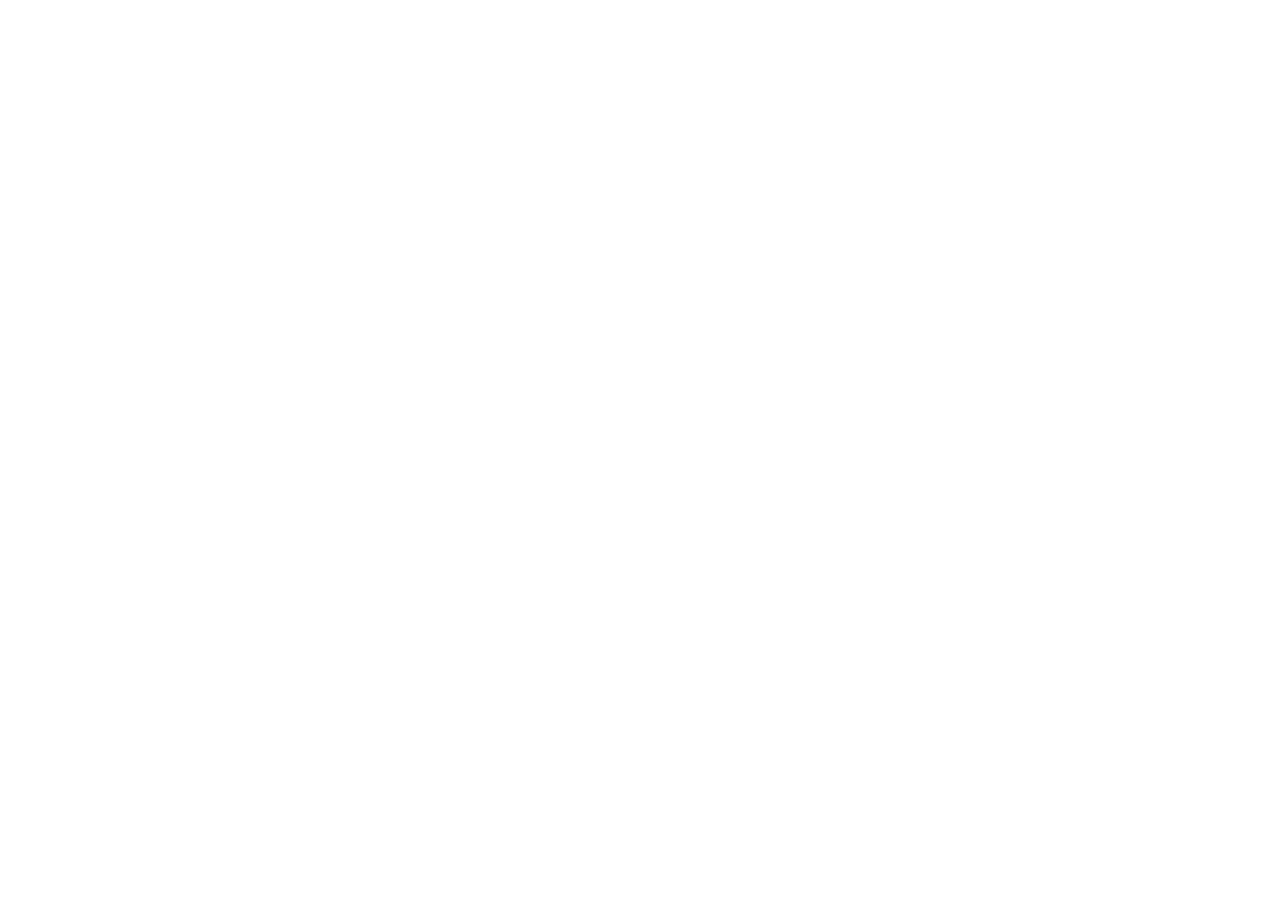
==== index.html @ ecfbe18e "first commit" ====
<!DOCTYPE html>
<html lang="en">
<head>
    <meta charset="UTF-8">
    <meta name="viewport" content="width=device-width, initial-scale=1.0">
    <title>Document</title>
</head>
<body>
    
</body>
</html>
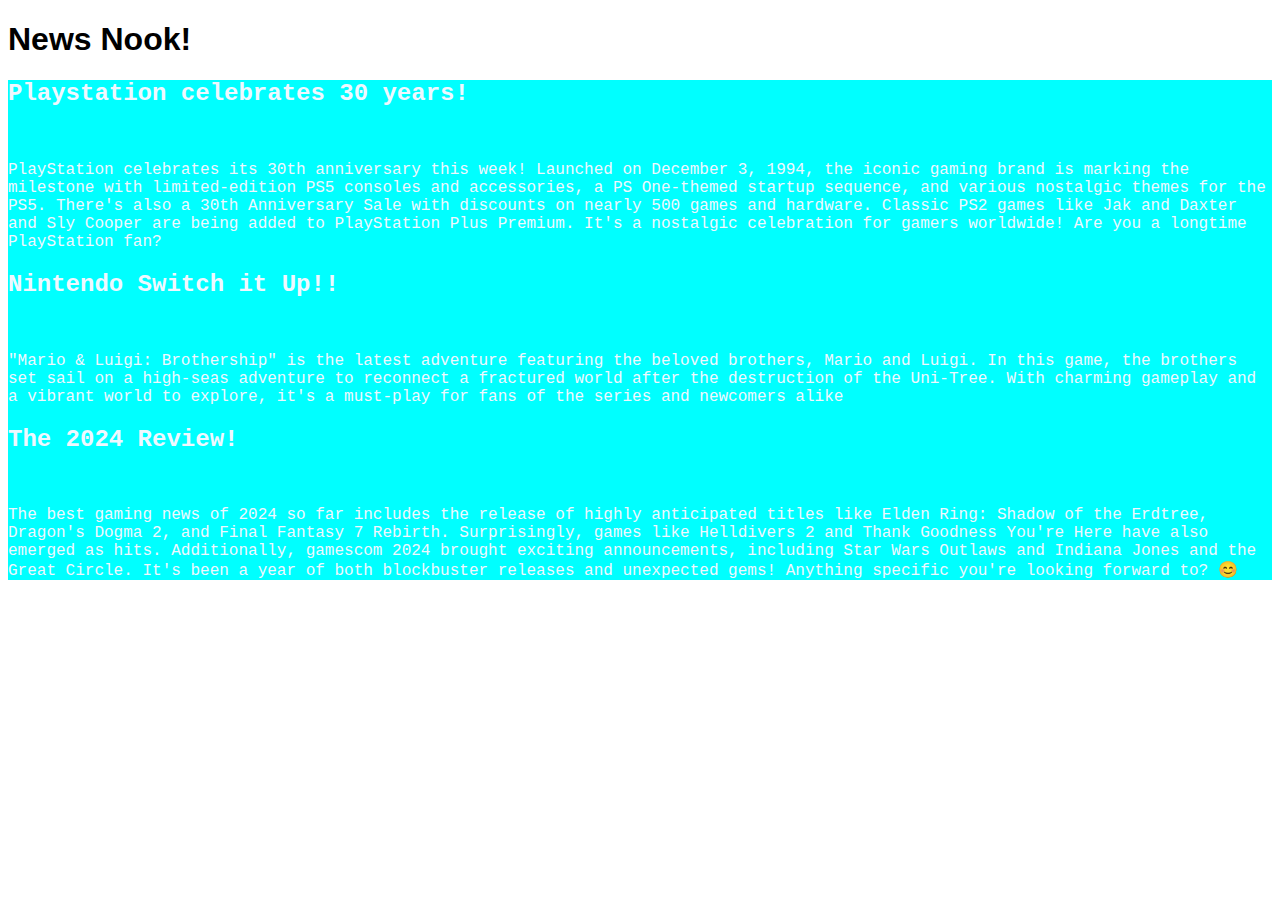
==== commit 23952de9: "add boiler point to all add header,body,main,and footer add images with link to index add css add ba" ====
--- a/index.html
+++ b/index.html
@@ -1,11 +1,42 @@
 <!DOCTYPE html>
 <html lang="en">
 <head>
+
     <meta charset="UTF-8">
+
     <meta name="viewport" content="width=device-width, initial-scale=1.0">
+
     <title>Document</title>
+
 </head>
+<link rel="stylesheet" href="styles.css">
 <body>
-    
+    <header>
+        <nav></nav>
+        <h1>News Nook!</h1>
+    </header>
+
+    <main id="main-content">
+
+    <section>
+    <h2>Playstation celebrates 30 years!</h2>
+    <img src="https://placehold.co/400" alt="">
+    <p>PlayStation celebrates its 30th anniversary this week! Launched on December 3, 1994, the iconic gaming brand is marking the milestone with limited-edition PS5 consoles and accessories, a PS One-themed startup sequence, and various nostalgic themes for the PS5. There's also a 30th Anniversary Sale with discounts on nearly 500 games and hardware. Classic PS2 games like Jak and Daxter and Sly Cooper are being added to PlayStation Plus Premium. It's a nostalgic celebration for gamers worldwide! Are you a longtime PlayStation fan?</p>
+    </section>
+
+    <section>
+    <h2>Nintendo Switch it Up!!</h2>
+    <img src="https://placehold.co/400" alt="">
+     <p>"Mario & Luigi: Brothership" is the latest adventure featuring the beloved brothers, Mario and Luigi. In this game, the brothers set sail on a high-seas adventure to reconnect a fractured world after the destruction of the Uni-Tree. With charming gameplay and a vibrant world to explore, it's a must-play for fans of the series and newcomers alike</section></p> 
+
+
+    <section>
+    <h2>The 2024 Review!</h2>
+    <img src="https://placehold.co/400" alt="">
+    <p>The best gaming news of 2024 so far includes the release of highly anticipated titles like Elden Ring: Shadow of the Erdtree, Dragon's Dogma 2, and Final Fantasy 7 Rebirth. Surprisingly, games like Helldivers 2 and Thank Goodness You're Here have also emerged as hits. Additionally, gamescom 2024 brought exciting announcements, including Star Wars Outlaws and Indiana Jones and the Great Circle. It's been a year of both blockbuster releases and unexpected gems!
+
+Anything specific you're looking forward to? 😊</section>
+    </main>
+    <footer></footer>
 </body>
 </html>--- a/styles.css
+++ b/styles.css
@@ -0,0 +1,9 @@
+body{
+    font-family: Arial, Helvetica, sans-serif;
+}
+
+#main-content {
+background-color:aqua;
+font-family: 'Courier New', Courier, monospace;
+color:aliceblue
+}
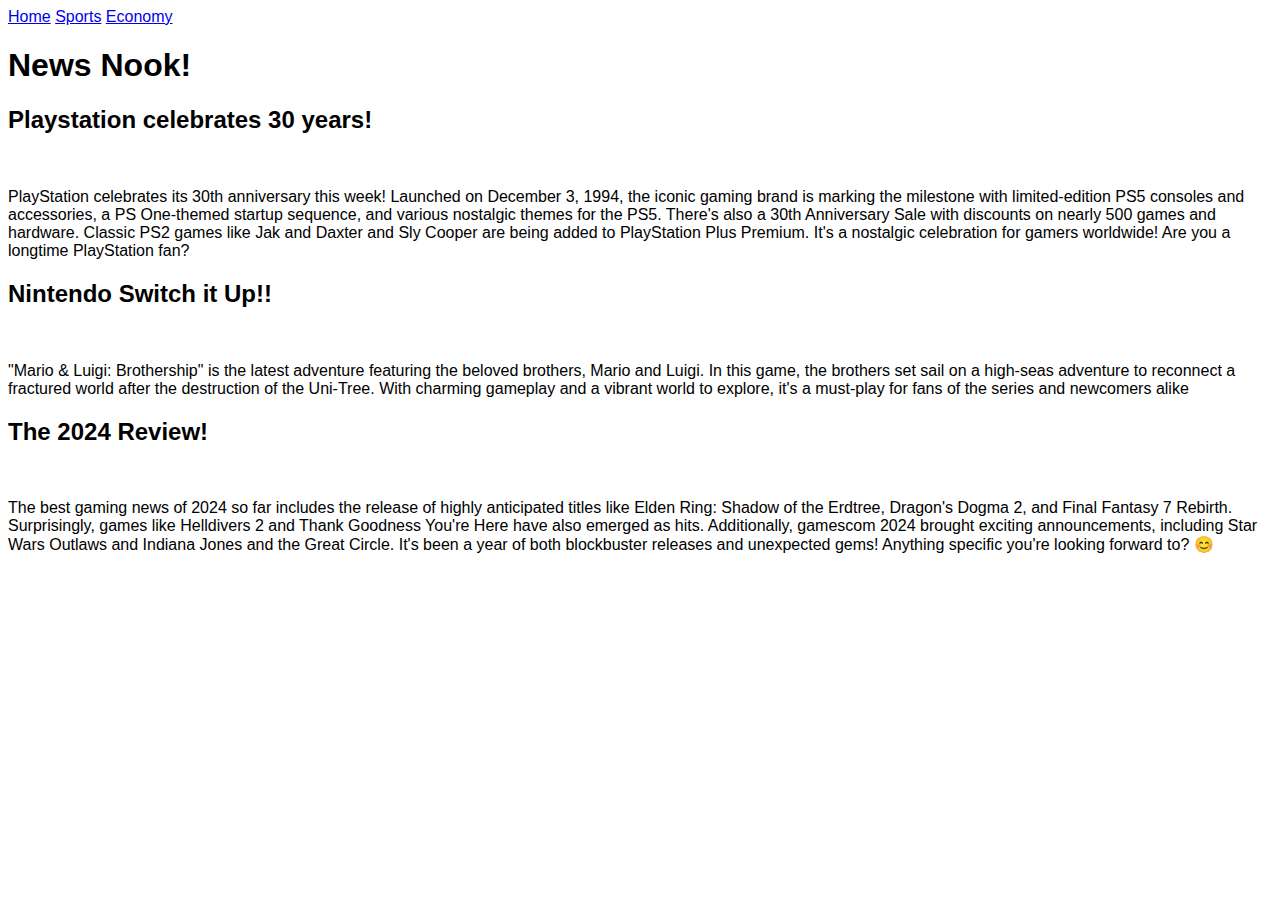
==== commit 6fdf8be6: "add css styles add nav to each page" ====
--- a/index.html
+++ b/index.html
@@ -1,42 +1,67 @@
 <!DOCTYPE html>
 <html lang="en">
-<head>
+  <head>
+    <meta charset="UTF-8" />
 
-    <meta charset="UTF-8">
-
-    <meta name="viewport" content="width=device-width, initial-scale=1.0">
+    <meta name="viewport" content="width=device-width, initial-scale=1.0" />
 
     <title>Document</title>
-
-</head>
-<link rel="stylesheet" href="styles.css">
-<body>
+    <link rel="stylesheet" href="styles.css" />
+  </head>
+  <body>
     <header>
-        <nav></nav>
-        <h1>News Nook!</h1>
+      <nav>
+        <a href="index.html">Home</a>
+        <a href="sports.html">Sports</a>
+        <a href="economy.html">Economy</a>
+      </nav>
+      <h1>News Nook!</h1>
     </header>
 
-    <main id="main-content">
+    <main class="d-flex">
+      <section>
+        <h2>Playstation celebrates 30 years!</h2>
+        <img src="https://placehold.co/400" alt="" />
+        <p>
+          PlayStation celebrates its 30th anniversary this week! Launched on
+          December 3, 1994, the iconic gaming brand is marking the milestone
+          with limited-edition PS5 consoles and accessories, a PS One-themed
+          startup sequence, and various nostalgic themes for the PS5. There's
+          also a 30th Anniversary Sale with discounts on nearly 500 games and
+          hardware. Classic PS2 games like Jak and Daxter and Sly Cooper are
+          being added to PlayStation Plus Premium. It's a nostalgic celebration
+          for gamers worldwide! Are you a longtime PlayStation fan?
+        </p>
+      </section>
 
-    <section>
-    <h2>Playstation celebrates 30 years!</h2>
-    <img src="https://placehold.co/400" alt="">
-    <p>PlayStation celebrates its 30th anniversary this week! Launched on December 3, 1994, the iconic gaming brand is marking the milestone with limited-edition PS5 consoles and accessories, a PS One-themed startup sequence, and various nostalgic themes for the PS5. There's also a 30th Anniversary Sale with discounts on nearly 500 games and hardware. Classic PS2 games like Jak and Daxter and Sly Cooper are being added to PlayStation Plus Premium. It's a nostalgic celebration for gamers worldwide! Are you a longtime PlayStation fan?</p>
-    </section>
+      <section>
+        <h2>Nintendo Switch it Up!!</h2>
+        <img src="https://placehold.co/400" alt="" />
+        <p>
+          "Mario & Luigi: Brothership" is the latest adventure featuring the
+          beloved brothers, Mario and Luigi. In this game, the brothers set sail
+          on a high-seas adventure to reconnect a fractured world after the
+          destruction of the Uni-Tree. With charming gameplay and a vibrant
+          world to explore, it's a must-play for fans of the series and
+          newcomers alike
+        </p>
+      </section>
 
-    <section>
-    <h2>Nintendo Switch it Up!!</h2>
-    <img src="https://placehold.co/400" alt="">
-     <p>"Mario & Luigi: Brothership" is the latest adventure featuring the beloved brothers, Mario and Luigi. In this game, the brothers set sail on a high-seas adventure to reconnect a fractured world after the destruction of the Uni-Tree. With charming gameplay and a vibrant world to explore, it's a must-play for fans of the series and newcomers alike</section></p> 
-
-
-    <section>
-    <h2>The 2024 Review!</h2>
-    <img src="https://placehold.co/400" alt="">
-    <p>The best gaming news of 2024 so far includes the release of highly anticipated titles like Elden Ring: Shadow of the Erdtree, Dragon's Dogma 2, and Final Fantasy 7 Rebirth. Surprisingly, games like Helldivers 2 and Thank Goodness You're Here have also emerged as hits. Additionally, gamescom 2024 brought exciting announcements, including Star Wars Outlaws and Indiana Jones and the Great Circle. It's been a year of both blockbuster releases and unexpected gems!
-
-Anything specific you're looking forward to? 😊</section>
+      <section>
+        <h2>The 2024 Review!</h2>
+        <img src="https://placehold.co/400" alt="" />
+        <p>
+          The best gaming news of 2024 so far includes the release of highly
+          anticipated titles like Elden Ring: Shadow of the Erdtree, Dragon's
+          Dogma 2, and Final Fantasy 7 Rebirth. Surprisingly, games like
+          Helldivers 2 and Thank Goodness You're Here have also emerged as hits.
+          Additionally, gamescom 2024 brought exciting announcements, including
+          Star Wars Outlaws and Indiana Jones and the Great Circle. It's been a
+          year of both blockbuster releases and unexpected gems! Anything
+          specific you're looking forward to? 😊
+        </p>
+      </section>
     </main>
     <footer></footer>
-</body>
-</html>+  </body>
+</html>
--- a/styles.css
+++ b/styles.css
@@ -1,9 +1,36 @@
-body{
-    font-family: Arial, Helvetica, sans-serif;
+body {
+  font-family: Arial, Helvetica, sans-serif;
 }
 
-#main-content {
-background-color:aqua;
-font-family: 'Courier New', Courier, monospace;
-color:aliceblue
+thead,
+tfoot {
+  background-color: #2c5e77;
+  color: #fff;
 }
+
+tbody {
+  background-color: #e4f0f5;
+}
+
+table {
+  border-collapse: collapse;
+  border: 2px solid rgb(140 140 140);
+  font-family: sans-serif;
+  font-size: 0.8rem;
+  letter-spacing: 1px;
+}
+
+caption {
+  caption-side: bottom;
+  padding: 10px;
+}
+
+th,
+td {
+  border: 1px solid rgb(160 160 160);
+  padding: 8px 10px;
+}
+
+td {
+  text-align: center;
+}
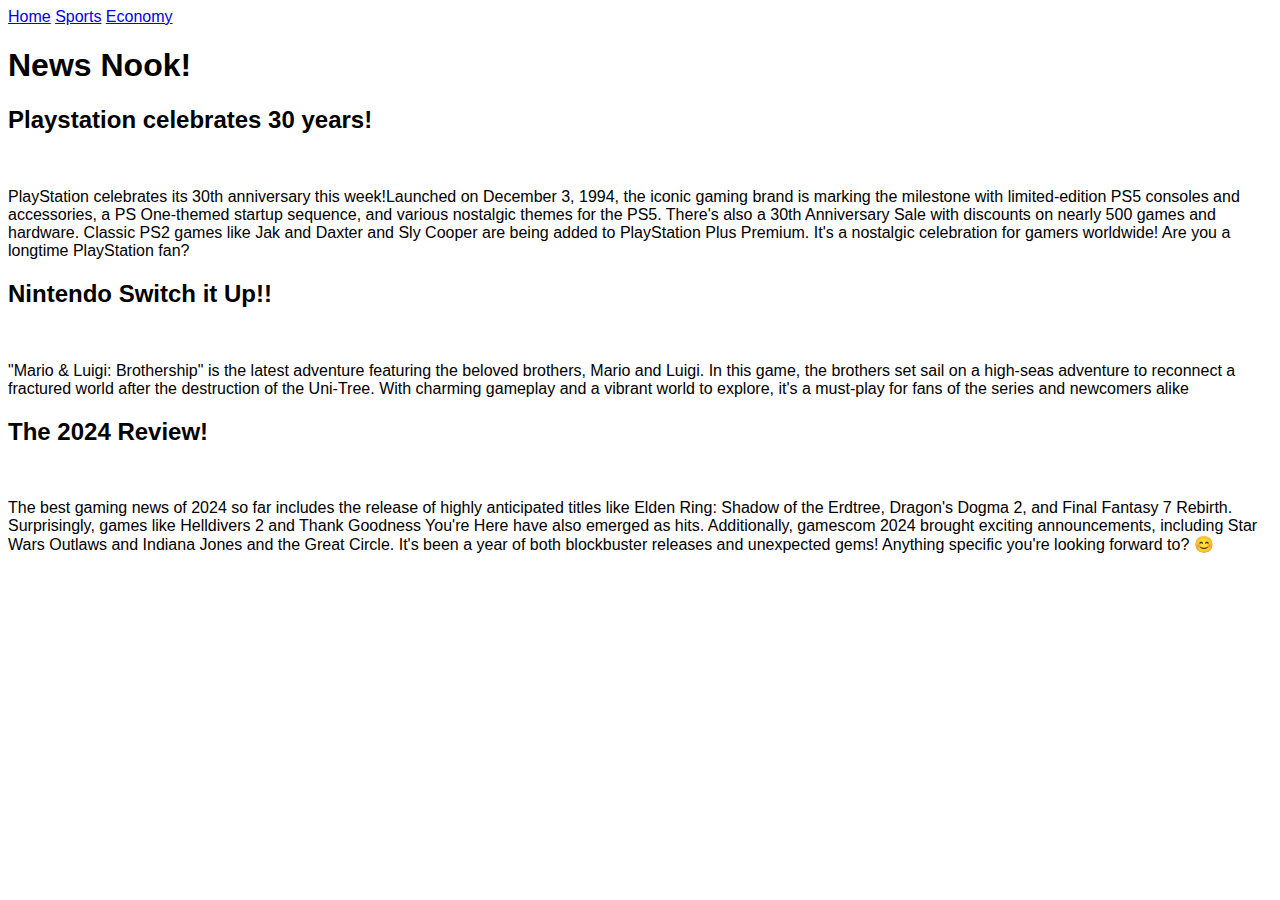
==== commit 4d9ece67: "add nav to wach page" ====
--- a/index.html
+++ b/index.html
@@ -23,7 +23,7 @@
         <h2>Playstation celebrates 30 years!</h2>
         <img src="https://placehold.co/400" alt="" />
         <p>
-          PlayStation celebrates its 30th anniversary this week! Launched on
+          PlayStation celebrates its 30th anniversary this week!Launched on
           December 3, 1994, the iconic gaming brand is marking the milestone
           with limited-edition PS5 consoles and accessories, a PS One-themed
           startup sequence, and various nostalgic themes for the PS5. There's
